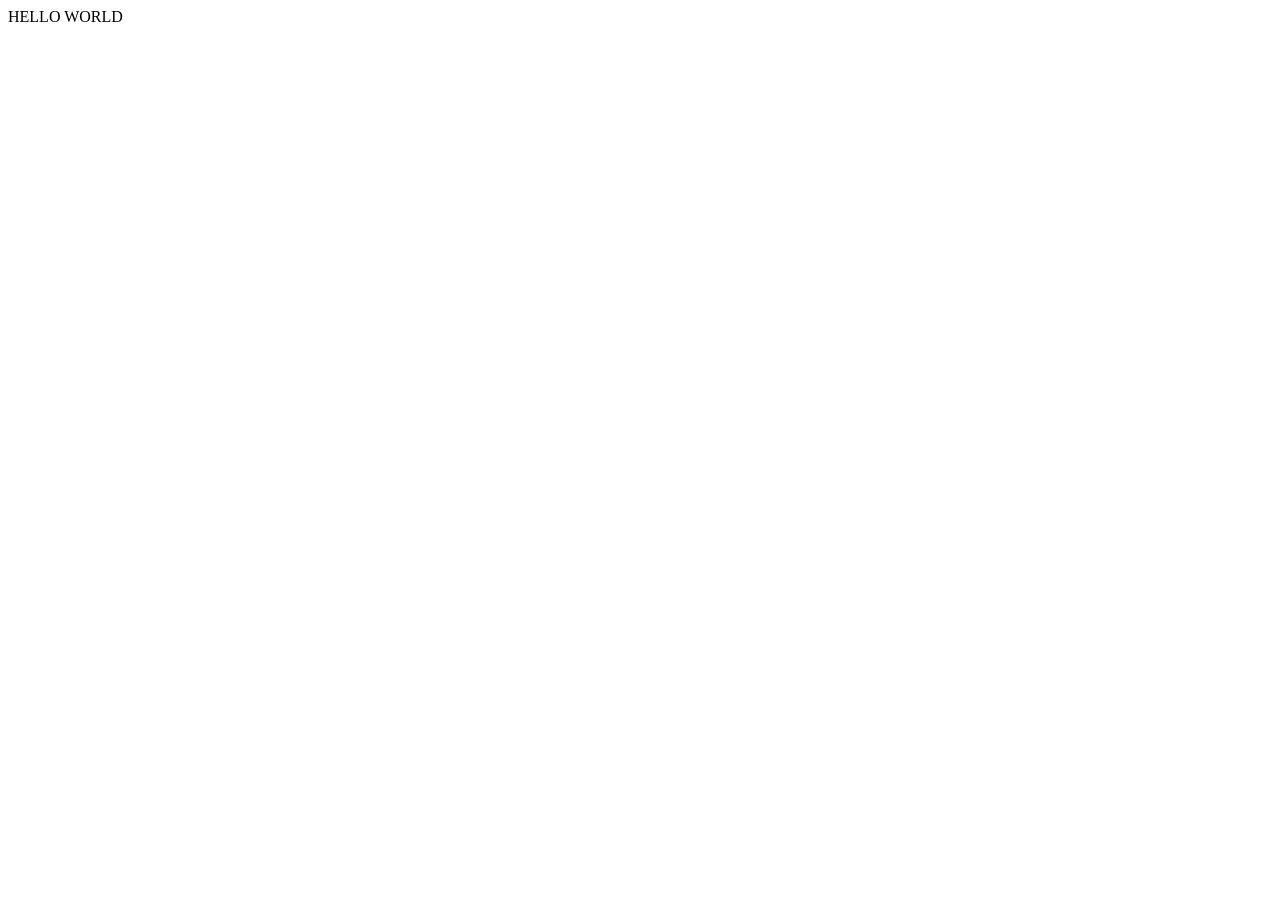
==== folder1/web.html @ e69fafb6 "2nd Commit" ====
<!DOCTYPE html>
<html lang="en">
<head>
    <meta charset="UTF-8">
    <meta name="viewport" content="width=device-width, initial-scale=1.0">
    <title>Demo</title>
</head>
<body>
    HELLO WORLD
</body>
</html>
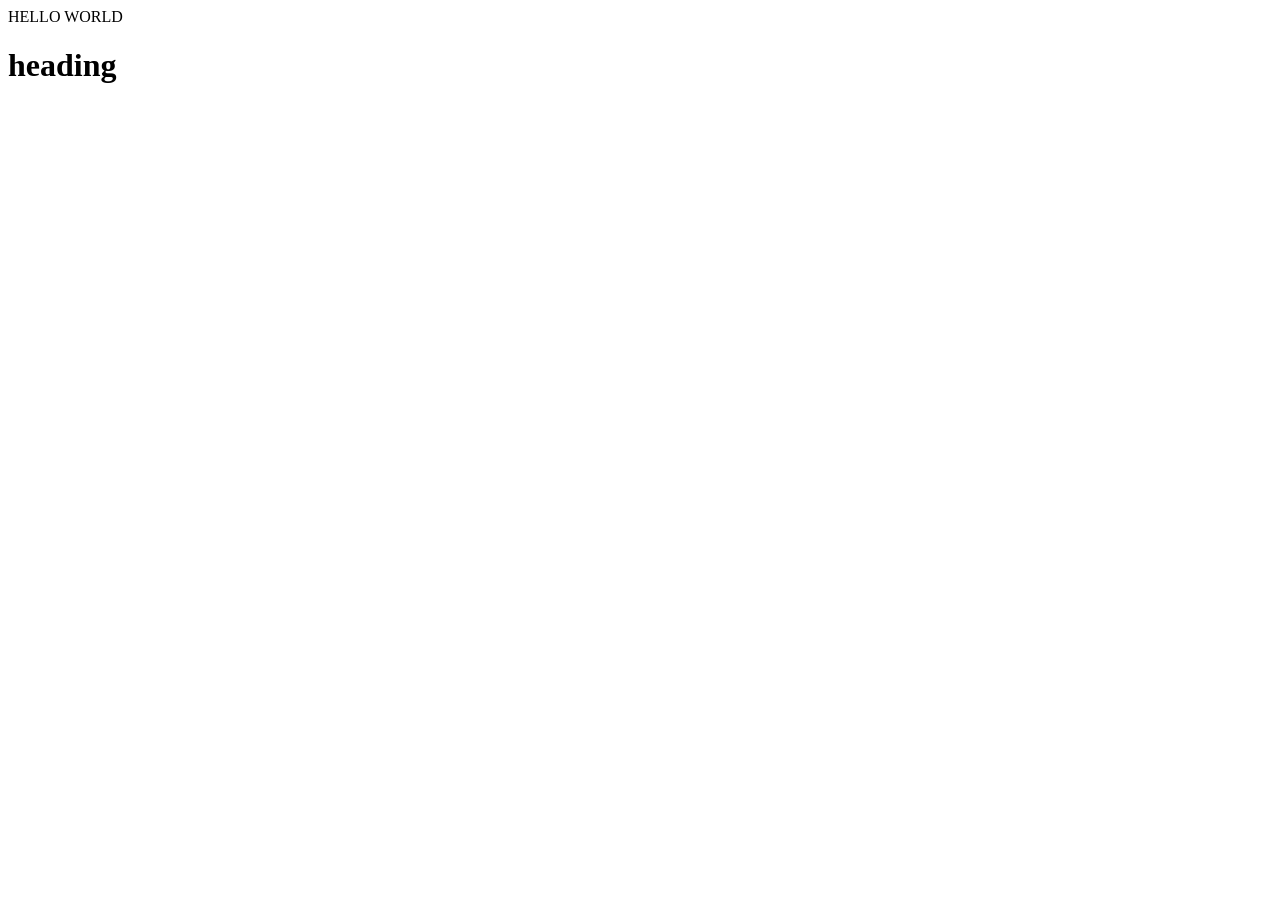
==== commit 2cef9246: "Changes in web.html" ====
--- a/folder1/web.html
+++ b/folder1/web.html
@@ -7,5 +7,6 @@
 </head>
 <body>
     HELLO WORLD
+    <h1>heading</h1>
 </body>
 </html>
